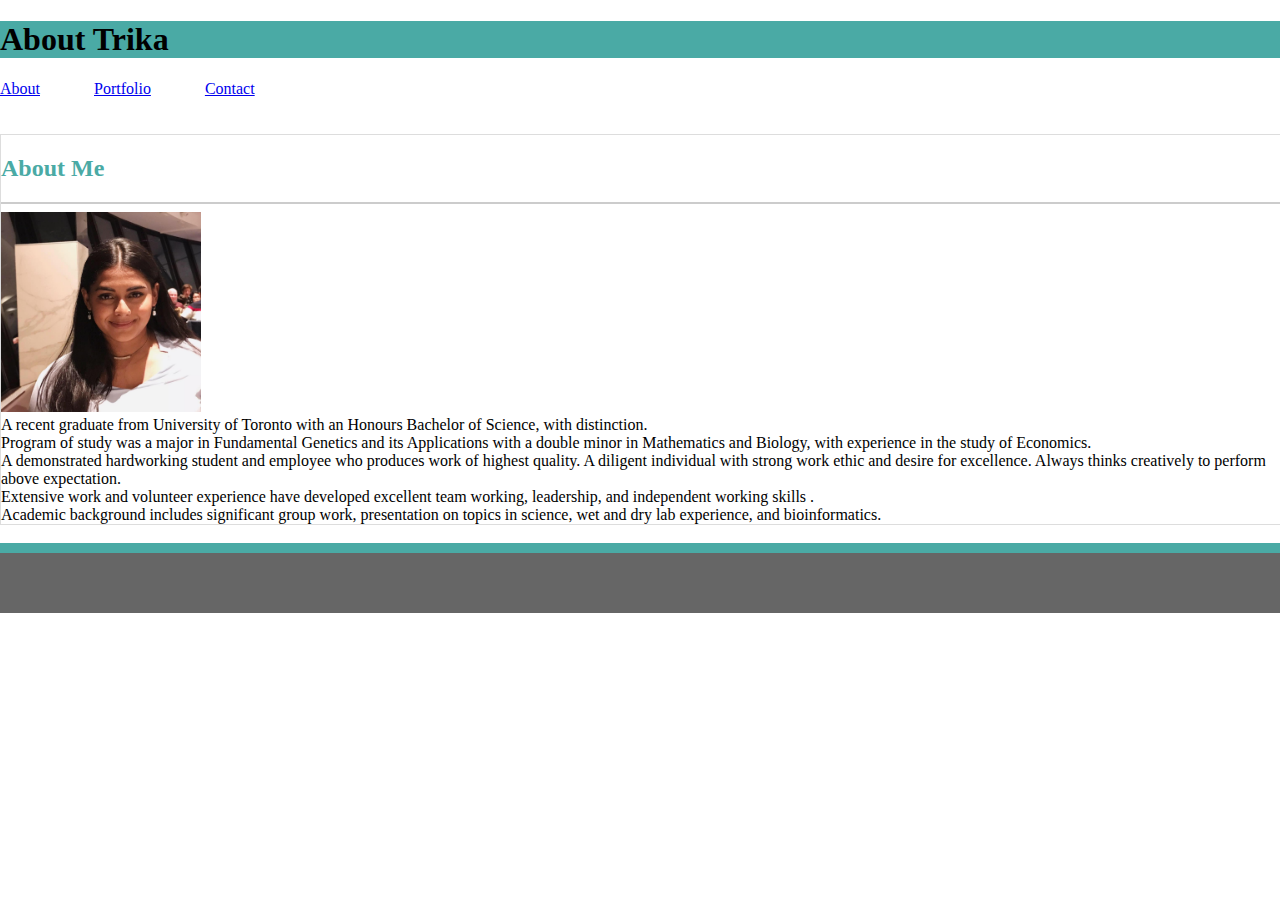
==== index.html @ 92a37d28 "completed Bootstrap" ====
<!doctype html>
<html lang="en">
  <head>
    <title>About Trika</title>
    <meta charset="utf-8">
    <meta name="viewport" content="width=device-width, initial-scale=1, shrink-to-fit=no">
    <link rel="stylesheet" href="https://stackpath.bootstrapcdn.com/bootstrap/4.1.0/css/bootstrap.min.css" integrity="sha384-9gVQ4dYFwwWSjIDZnLEWnxCjeSWFphJiwGPXr1jddIhOegiu1FwO5qRGvFXOdJZ4" crossorigin="anonymous">
    <link rel="stylesheet" href="./style.css">
  </head>
  <body>
    <div class="container-1 w-100 mt-0 pt-0 mb-0 pb-0 border-bottom">
      <div class="row mt-0 pt-0 mb-0 pb-0">
        <div class="col-md-1 bg-white"></div>
        <div class="col-md-3 mt-0 mb-0 pt-4 pb-4 text-center text-white" style="background:#4aaaa5">
          <h1>About Trika</h1>
        </div>
        <div class="col-md-8 pt-4 pb-4 bg-white">
          <nav class="navbar navbar-light justify-content-end nav">
              <a id="nav" class="nav-item nav-link active text-secondary" href="index.html">About</a>
              <a id="nav" class="nav-item nav-link active text-secondary" href="portfolio.html">Portfolio</a>
              <a id="nav" class="nav-item nav-link active text-secondary" href="contact.html">Contact</a>
          </nav>
        </div>
    </div>
    </div>
    <br><br>
    <div class="container">
      <div class="row">
        <div class="col-md-2">
        </div>
        <div class="col-md-8 bg-myinfo p-4">
          <div class="col-xs-12">
          <h2 class= "m-3 pb-2" id="heading">About Me</h2>
          <hr id="border" class="m-3">
          <img src="./mypic.jpg" id= "itme" class="float-left mt-2 mb-2 ml-3 mr-3" alt="photo of me"></div>
          <div class="mr-3 ml-3">
          A recent graduate from University of Toronto with an Honours Bachelor of Science, with distinction. 
          <br>Program of study was a major in Fundamental Genetics and its Applications with a double minor in Mathematics and Biology, with experience in the study of Economics. 
          <br>A demonstrated hardworking student and employee who produces work of highest quality. A diligent individual with strong work ethic and desire for excellence. Always thinks creatively to perform above expectation. 
          <br>Extensive work and volunteer experience have developed excellent team working, leadership, and independent working skills .
          <br>Academic background includes significant group work, presentation on topics in science, wet and dry lab experience, and bioinformatics. 
          </div>
        </div>
        </div>
        <div class="col-md-2">
        </div>
      </div>
<br>
<footer class="footer"></footer>
   

    
  
  </body>
</html>
---- style.css ----
body {
    background-image: url("https://www.toptal.com/designers/subtlepatterns/patterns/doodles.png");
    margin: 0px;
    height: 100%;
    margin-right:-10px;
    padding-right:0px;
    flex:1;
}
.bg-white{
    background: white;
}
.bg-myinfo{
    background: white;
    border: solid 0.5px #ddd;
}
.nav-item{
    margin-right: 50px;
    background: white;
}
#nav:hover{
    background: #4aaaa5;
    color: white !important;
}
#border{
    border: none;
    height: 2px;
    color: #cccccc;
    background-color: #cccccc;
}
#heading{
    color: #4aaaa5;
}
.border-bottom{
    border: 2px;
}
#itme{
    width:200px;
    height:200px;
}

img{
    width:290px; 
    height:218px;
}
.card-body{
    background: #4aaaa5;
}
.btn-info{
    background: #4aaaa5;
}

.footer {
    position:-webkit-sticky;
    position:relative;
    bottom:0;
    width: 110%;
    height: 60px;
    line-height: 60px;
    background-color: #666;
    border-top: #4aaaa5 10px solid;
    margin-right:-10px;
    padding-right:0px;
}
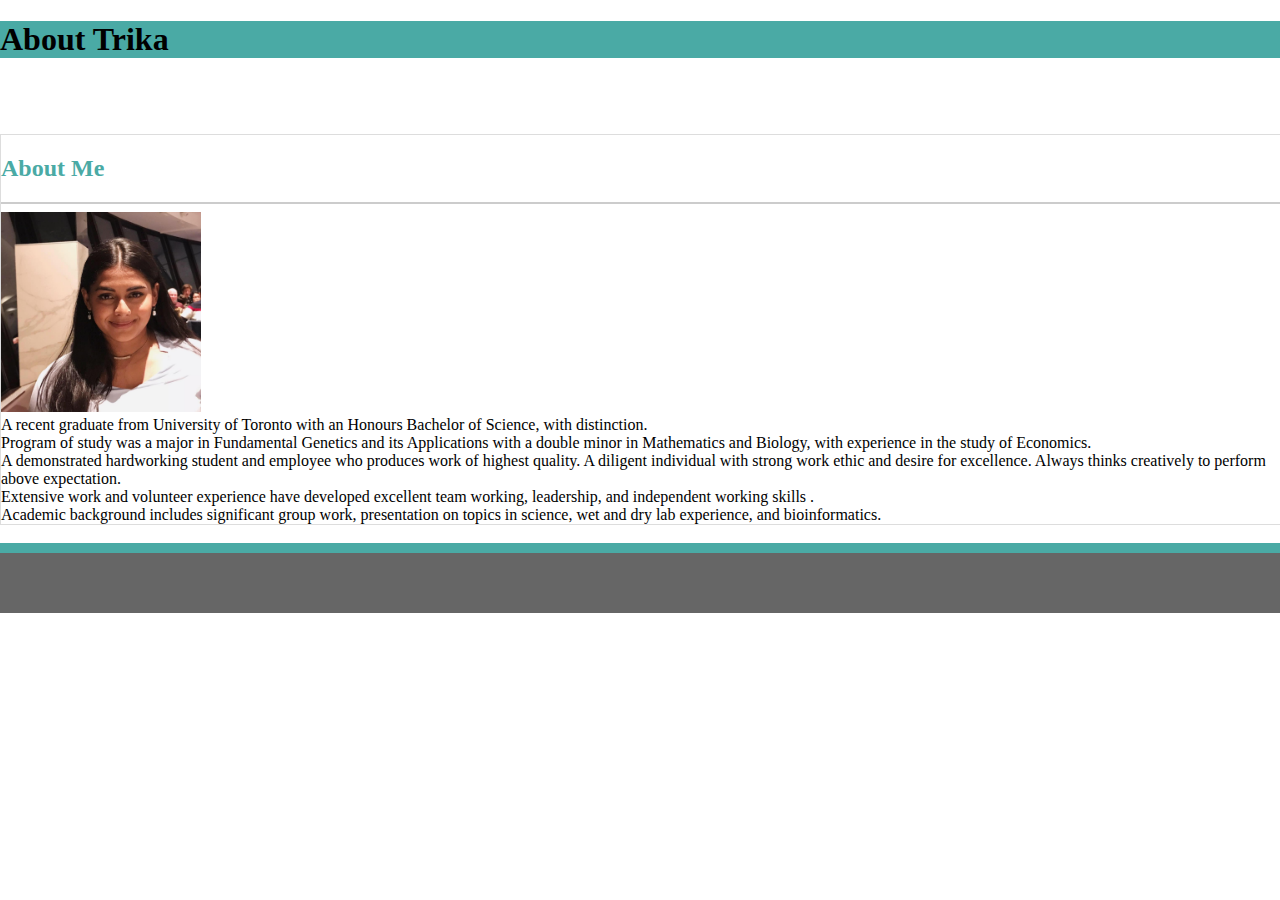
==== commit 7620c972: "added The Office Trivia" ====
--- a/index.html
+++ b/index.html
@@ -14,7 +14,7 @@
         <div class="col-md-3 mt-0 mb-0 pt-4 pb-4 text-center text-white" style="background:#4aaaa5">
           <h1>About Trika</h1>
         </div>
-        <div class="col-md-8 pt-4 pb-4 bg-white">
+        <div class="col-md-8 col-xs-12 pt-4 pb-4 bg-white">
           <nav class="navbar navbar-light justify-content-end nav">
               <a id="nav" class="nav-item nav-link active text-secondary" href="index.html">About</a>
               <a id="nav" class="nav-item nav-link active text-secondary" href="portfolio.html">Portfolio</a>
--- a/style.css
+++ b/style.css
@@ -5,6 +5,13 @@
     margin-right:-10px;
     padding-right:0px;
     flex:1;
+}
+a{
+    color:white;
+}
+a:hover{
+    color:white;
+    font-weight: bolder;
 }
 .bg-white{
     background: white;
